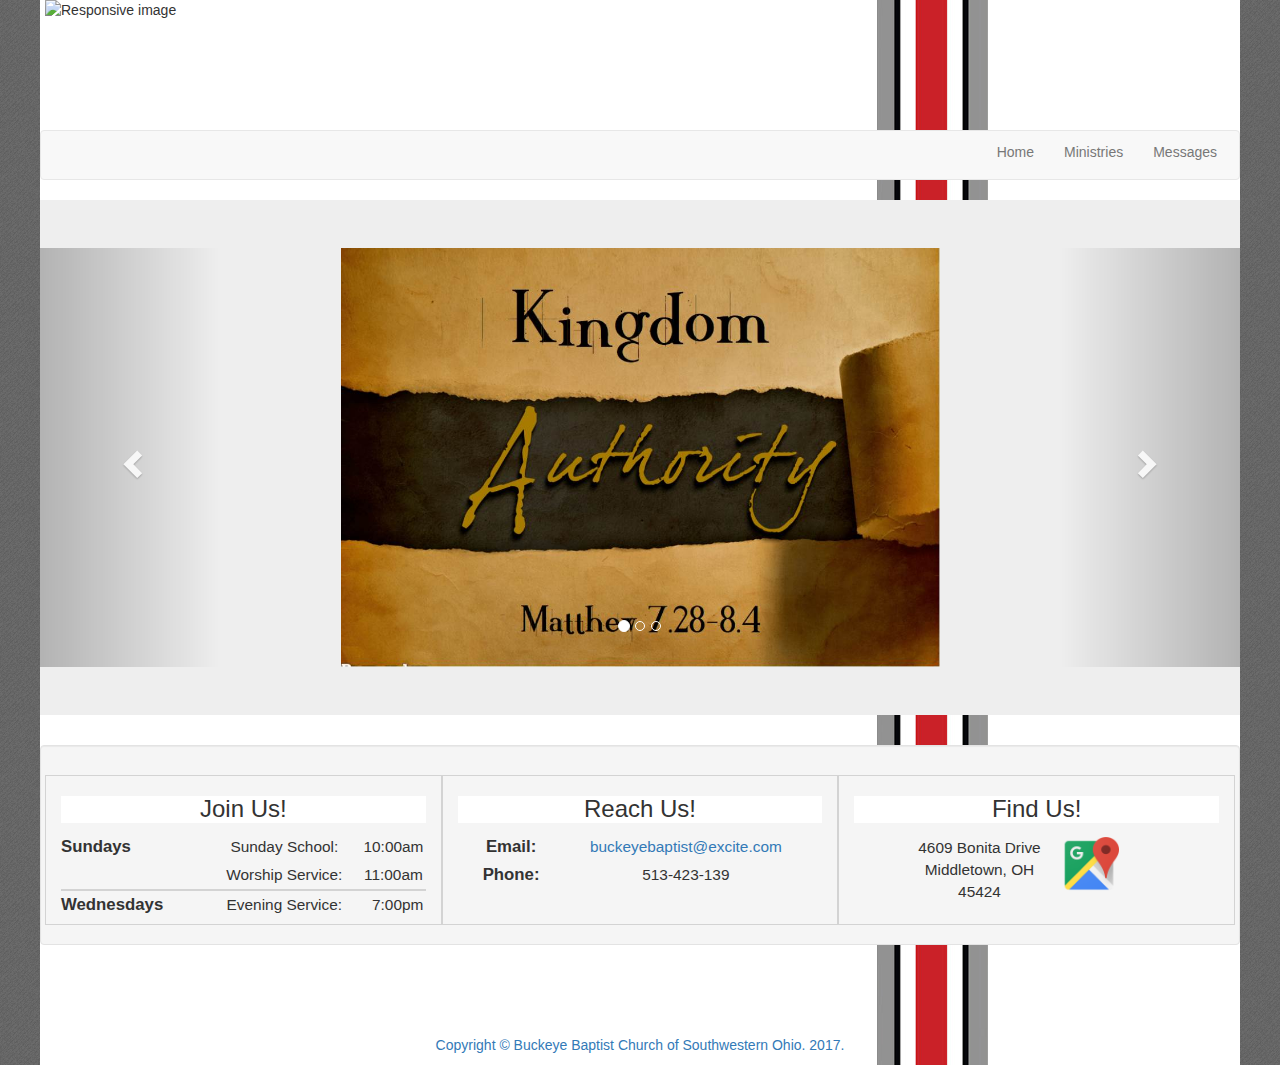
==== Index.html @ 7a881bc0 "First Commit" ====
<!DOCTYPE html>
<html lang="en">
<head>
<meta charset="utf-8">
<meta http-equiv="X-UA-Compatible" content="IE=edge">
<meta name="viewport" content="width=device-width, initial-scale=1">
<title>BuckeyeBC</title>

<!-- Bootstrap -->
<link rel="stylesheet" href="css/bootstrap.css">

<!-- HTML5 shim and Respond.js for IE8 support of HTML5 elements and media queries -->
<!-- WARNING: Respond.js doesn't work if you view the page via file:// -->
<!--[if lt IE 9]>
      <script src="https://oss.maxcdn.com/html5shiv/3.7.2/html5shiv.min.js"></script>
      <script src="https://oss.maxcdn.com/respond/1.4.2/respond.min.js"></script>
    <![endif]-->
</head>
<body>
 <img src="images/logo2.png" style="float" class="img-responsive logo" alt="Responsive image">
	<div style="height:130px"></div>
<nav class="navbar navbar-default">
  <div class="container-fluid"> 
    <!-- Brand and toggle get grouped for better mobile display -->
    <div class="navbar-header">
      <button type="button" class="navbar-toggle collapsed" data-toggle="collapse" data-target="#bs-example-navbar-collapse-1" aria-expanded="false"> <span class="sr-only">Toggle navigation</span> <span class="icon-bar"></span> <span class="icon-bar"></span> <span class="icon-bar"></span> </button>

    <!-- Collect the nav links, forms, and other content for toggling -->
    <div class="collapse navbar-collapse navpos" id="bs-example-navbar-collapse-1">
<ul class="nav navbar-nav navbar-right">
<li><a href="#">Home</a></li>
  <li><a href="#">Ministries</a></li>
  <li><a href="#">Messages</a> </li>
  
        <!--<li class="dropdown"> <a href="#" class="dropdown-toggle" data-toggle="dropdown" role="button" aria-expanded="false" aria-haspopup="true">Dropdown <span class="caret"></span></a>
          <ul class="dropdown-menu">
            <li><a href="#">Action</a> </li>
            <li><a href="#">Another action</a> </li>
            <li><a href="#">Something else here</a> </li>
            <li role="separator" class="divider"></li>
            <li><a href="#">Separated link</a> </li>
          </ul>
        </li>-->
      </ul>
    </div>
    <!-- /.navbar-collapse --> 
  </div>
  <!-- /.container-fluid --> 
</nav>

<!-- HEADER -->
<header>
  <div class="jumbotron">
    <div id="carousel1" class="carousel slide" data-ride="carousel">
      <ol class="carousel-indicators">
        <li data-target="#carousel1" data-slide-to="0" class="active"></li>
        <li data-target="#carousel1" data-slide-to="1"></li>
        <li data-target="#carousel1" data-slide-to="2"></li>
      </ol>
      <div class="carousel-inner" role="listbox">
        <div class="item active"><img src="images/carousel/Picture2.jpg" alt="First slide image" width="599" height="419" class="center-block">
          <div class="carousel-caption">
            <h3>&nbsp;</h3>
            <p>&nbsp;</p>
          </div>
        </div>
        <div class="item"><img src="images/carousel/Picture2.jpg" alt="Second slide image" width="599" height="419" class="center-block">
          <div class="carousel-caption">
            <h3>&nbsp;</h3>
            <p>&nbsp;</p>
          </div>
        </div>
        <div class="item"><img src="images/carousel/Picture2.jpg" alt="Third slide image" width="599" height="419" class="center-block">
          <div class="carousel-caption">
            <h3>&nbsp;</h3>
            <p>&nbsp;</p>
          </div>
        </div>
      </div>
      <a class="left carousel-control" href="#carousel1" role="button" data-slide="prev"><span class="glyphicon glyphicon-chevron-left" aria-hidden="true"></span><span class="sr-only">Previous</span></a><a class="right carousel-control" href="#carousel1" role="button" data-slide="next"><span class="glyphicon glyphicon-chevron-right" aria-hidden="true"></span><span class="sr-only">Next</span></a></div>
</div>
</header>
<!-- / HEADER --> 

<!--  SECTION-1 -->
<section> <!-- /container -->
  
  <div class="container"> </div>
  <!-- / CONTAINER--> 
</section>
<div class="well">
  <p></p>
  <div class="row">
    <div class="col-lg-4 info">
      <aside class="joinus">
        <h3 class="home">Join Us!</h3>
      </aside>
		<table class="joinus">
			<tr class="trstyle">
				<td class="subjline" style="padding-right:3em; text-align:left"><strong>Sundays</strong>
				</td>
				<td >Sunday School:</td>
				<td style="padding-left:1em">10:00am</td>
			</tr>
			<tr class="trstyle joinusbrdr">
				<td></td>
				<td>Worship Service:</td>
				<td style="padding-left:1em">11:00am</td>
			</tr>
			
			<tr class="trstyle">
				<td class="subjline" style="padding-right:3em; text-align:left"><strong>Wednesdays</strong></td>
				<td>Evening Service:</td>
				<td style="padding-left:1em">&nbsp;&nbsp;7:00pm</td>
			</tr>
		</table>	
      
    </div>
    <div class="col-lg-4 info"><aside class="joinus">
      <h3 class="home">Reach Us!</h3>
      <table class="reachus">
			<tr class="trstyle">
				<td class="subjline" style="padding-right:3em;"><strong>Email:</strong>
				</td>
				<td><a href="mailto:buckeyebaptist@excite.com?Subject=Website%20Visitor" target="_top">buckeyebaptist@excite.com</td>
			</tr>
			<tr class="trstyle">
				<td class="subjline" style="padding-right:3em;"><strong>Phone:</strong></td>
				<td>513-423-139</td>
			</tr>
		</table>
    </aside>
    </div>
    <div class="col-lg-4 info"><aside class="joinus">
      <h3 class="home">Find Us!</h3>
		<div style="inline-block; margin:1em;"><p class="findustext">4609 Bonita Drive</br>Middletown, OH</br>45424</p></div>
	  <a href="https://www.google.com/maps/place/Buckeye+Baptist+Church/@39.495762,-84.3493242,19.51z/data=!4m2!3m1!1s0x0000000000000000:0x0aa781e83751a4ed" target="_blank"><img class="mapicon" src="images/gmaps.png" alt="click to map"/>
	</aside>
    </div>
  </div>
</div>

<!-- FOOTER -->

<footer class="text-center">
  <section></section>
  <div class="container">
    <div class="row">
      <div class="col-xs-12">
        <p class="copyright">Copyright © Buckeye Baptist Church of Southwestern Ohio. 2017.</p>
      </div>
    </div>
  </div>
</footer>
<!-- / FOOTER --> 
<!-- jQuery (necessary for Bootstrap's JavaScript plugins) --> 
<script src="js/jquery-1.11.3.min.js"></script> 
<!-- Include all compiled plugins (below), or include individual files as needed --> 
<script src="js/bootstrap.js"></script>
</body>
</html>
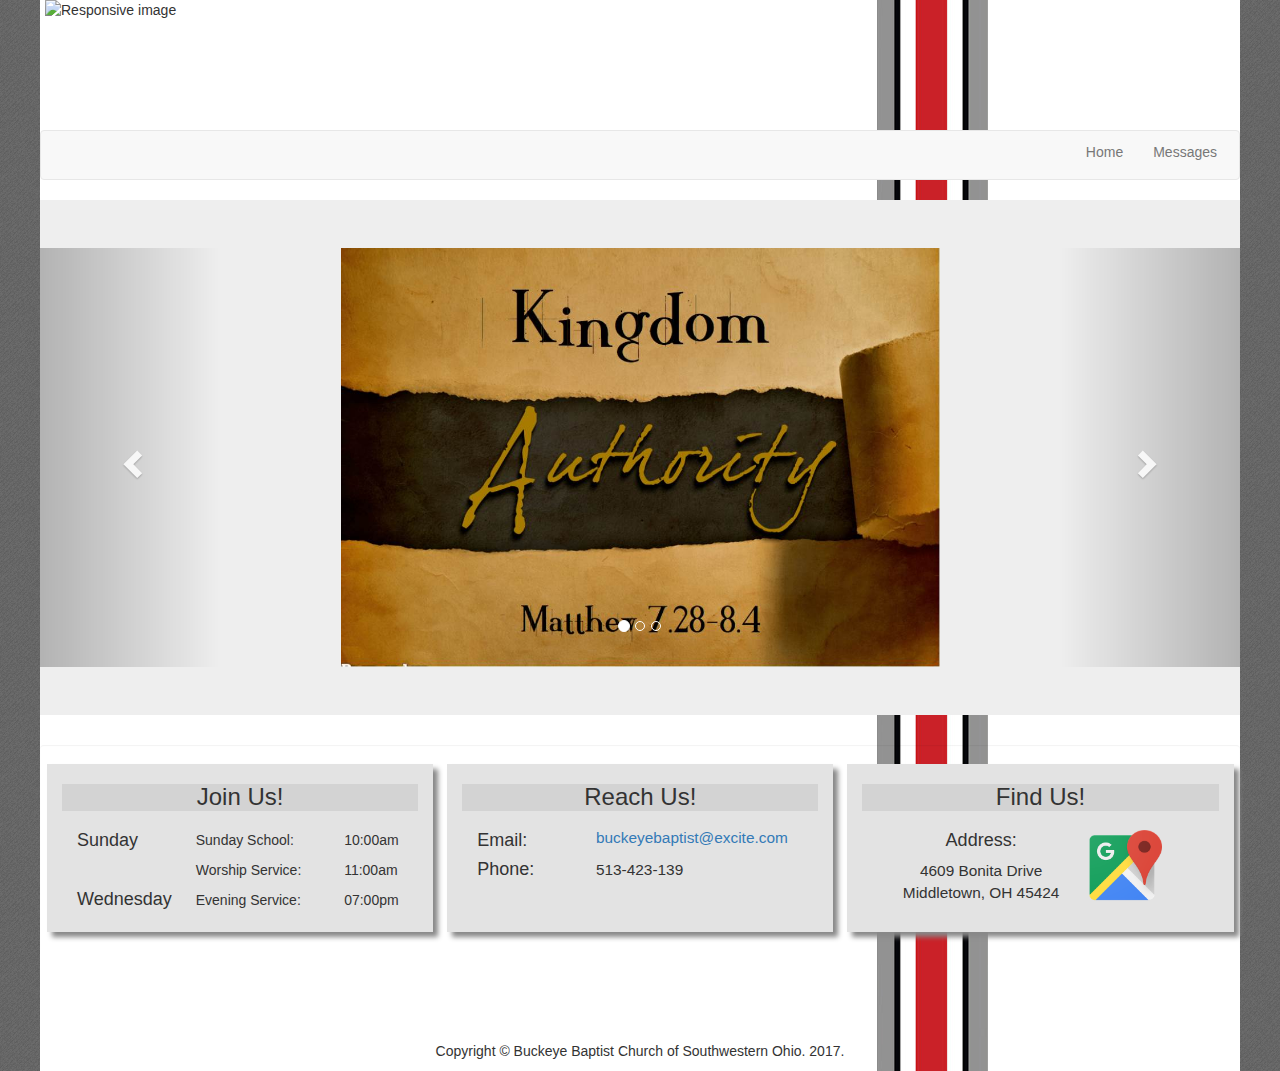
==== commit 6a704d39: "Corrected Case" ====
--- a/Index.html
+++ b/Index.html
@@ -1,4 +1,4 @@
-<!DOCTYPE html>
+﻿<!DOCTYPE html>
 <html lang="en">
 <head>
 <meta charset="utf-8">
@@ -8,7 +8,9 @@
 
 <!-- Bootstrap -->
 <link rel="stylesheet" href="css/bootstrap.css">
-
+<link rel="stylesheet" href="css/site.css">
+<!-- Fonts -->
+<!-- <link href="https://fonts.googleapis.com/css?family=Merriweather" rel="stylesheet"> -->
 <!-- HTML5 shim and Respond.js for IE8 support of HTML5 elements and media queries -->
 <!-- WARNING: Respond.js doesn't work if you view the page via file:// -->
 <!--[if lt IE 9]>
@@ -28,9 +30,8 @@
     <!-- Collect the nav links, forms, and other content for toggling -->
     <div class="collapse navbar-collapse navpos" id="bs-example-navbar-collapse-1">
 <ul class="nav navbar-nav navbar-right">
-<li><a href="#">Home</a></li>
-  <li><a href="#">Ministries</a></li>
-  <li><a href="#">Messages</a> </li>
+<li><a href="/Index.html">Home</a></li>
+<li><a href="/Messages.html">Messages</a> </li>
   
         <!--<li class="dropdown"> <a href="#" class="dropdown-toggle" data-toggle="dropdown" role="button" aria-expanded="false" aria-haspopup="true">Dropdown <span class="caret"></span></a>
           <ul class="dropdown-menu">
@@ -64,16 +65,15 @@
             <p>&nbsp;</p>
           </div>
         </div>
-        <div class="item"><img src="images/carousel/Picture2.jpg" alt="Second slide image" width="599" height="419" class="center-block">
+        <div class="item"><img src="images/carousel/Picture4.jpg" alt="Second slide image" width="599" height="419" class="center-block">
           <div class="carousel-caption">
-            <h3>&nbsp;</h3>
+            <h3></h3>
             <p>&nbsp;</p>
           </div>
         </div>
-        <div class="item"><img src="images/carousel/Picture2.jpg" alt="Third slide image" width="599" height="419" class="center-block">
+        <div class="item"><img src="images/carousel/Picture5.jpg" alt="Third slide image" width="599" height="419" class="center-block">
           <div class="carousel-caption">
-            <h3>&nbsp;</h3>
-            <p>&nbsp;</p>
+            <h3 class="gray" style="color:black">Join Us Wednesday Nights!</h3>
           </div>
         </div>
       </div>
@@ -84,13 +84,117 @@
 
 <!--  SECTION-1 -->
 <section> <!-- /container -->
-  
-  <div class="container"> </div>
-  <!-- / CONTAINER--> 
+ 
+    <!--<div class="container ">
+        <div class="row">
+            <div class="col-lg-4 col-sm-12 text-center">
+                <div class="class-with-pad-home">
+                   
+                        <h3 class="tri-panel">Join Us!</h3>
+                    <table class="joinus">
+                        <tr class="trstyle">
+                            <td class="subjline" style="padding-right:3em; text-align:left">
+                                <strong>Sundays</strong>
+                            </td>
+                            <td>Sunday School:</td>
+                            <td style="padding-left:1em">10:00am</td>
+                        </tr>
+                        <tr class="trstyle joinusbrdr">
+                            <td></td>
+                            <td>Worship Service:</td>
+                            <td style="padding-left:1em">11:00am</td>
+                        </tr>
+
+                        <tr class="trstyle">
+                            <td class="subjline" style="padding-right:3em; text-align:left"><strong>Wednesdays</strong></td>
+                            <td>Evening Service:</td>
+                            <td style="padding-left:1em">&nbsp;&nbsp;7:00pm</td>
+                        </tr>
+                    </table>	
+                </div>
+            </div>
+            <div class="col-lg-4 col-sm-12 text-center">
+                <div class="class-with-pad-home">
+                    <h3 class="tri-panel">Reach Us!</h3>
+                    <table class="reachus">
+                        <tr class="trstyle">
+                            <td class="subjline" style="padding-right:3em;">
+                                <strong>Email:</strong>
+                            </td>
+                            <td><a href="mailto:buckeyebaptist@excite.com?Subject=Website%20Visitor" target="_top">buckeyebaptist@excite.com</td>
+                        </tr>
+                        <tr class="trstyle">
+                            <td class="subjline" style="padding-right:3em;"><strong>Phone:</strong></td>
+                            <td>513-423-139</td>
+                        </tr>
+                    </table>
+                </div>
+            </div>
+            <div class="col-lg-4 col-sm-12 text-center">
+                <div class="class-with-pad-home">
+                    <h3 class="tri-panel">Find Us!</h3>
+                    <div style="inline-block; margin:1em;"><p class="findustext">4609 Bonita Drive</br>Middletown, OH</br>45424</p>
+                    <a href="https://www.google.com/maps/place/Buckeye+Baptist+Church/@39.495762,-84.3493242,19.51z/data=!4m2!3m1!1s0x0000000000000000:0x0aa781e83751a4ed" target="_blank"><img class="mapicon" src="images/gmaps.png" alt="click to map"></a>
+                    </div>
+                </div>
+            </div>
+        </div>
+    </div>
+<div class="container"> </div>-->
+        <!-- / CONTAINER-->
 </section>
 <div class="well">
-  <p></p>
-  <div class="row">
+  
+    
+    <div class="row">
+        <!--1st Panel Join Us-->
+        <div class="col-sm-6 col-md-6 col-lg-4 joinus">
+            <h3 style="background: lightgray; text-align: center">Join Us!</h3>
+            <!--1st column-->
+            <div class="col-xs-4 col-sm-4 col-md-4 col-lg-4">
+                <h4>Sunday</h4>
+                <br />
+                <h4>Wednesday</h4>
+            </div>
+            <!--2nd column-->
+            <div class="col-xs-5 col-sm-5 col-md-4 col-md-5 col-lg-5" style="padding-top: .7em">
+                <p>Sunday School:</p>
+                <p>Worship Service:</p>
+                <p>Evening Service:</p>
+            </div>
+            <!--3rd column-->
+            <div class="col-xs-3 col-sm-3 col-md-4 col-lg-3">
+                <p style="padding-top: .7em;">10:00am</p>
+                <p>11:00am</p>
+                <p>07:00pm</p>
+            </div>
+        </div>
+        <!--2nd Panel Reach Us-->
+        <div class="col-sm-6 col-md-6 col-lg-4 reachus">
+            <h3 style="background: lightgray; text-align: center">Reach Us!</h3>
+            <!--1st column-->
+            <div class="col-xs-4 col-sm-4 col-md-4 col-lg-4">
+                <h4>Email:</h4>
+                
+                <h4>Phone:</h4>
+            </div>
+            <!--2nd column-->
+            <div class="col-xs-8 col-sm-8 col-md-4 col-md-5 col-lg-5" style="padding-top: .7em; font-size:1.1em; margin-top:-4px;">
+                <p><a href="mailto:buckeyebaptist@excite.com?Subject=Website%20Visitor" target="_top">buckeyebaptist@excite.com</a></p>
+                <p>513-423-139</p>
+            </div>
+        </div>
+        <!--3rd Panel -->
+        <div class="col-sm-12 col-md-12 col-lg-4 findus">
+            <h3 style="background: lightgray; text-align: center">Find Us!</h3>
+            <div class="col-xs-6 col-sm-6 col-md-6 col-lg-8 address"><h4 class="text-center">Address:</h4><p class="findustext">4609 Bonita Drive</br>Middletown, OH 45424</p></div>
+            <div class="col-xs-6 col-sm-6 col-md-6 col-lg-4 mapparent" style="margin-top:.7em;" >
+                <a href="https://www.google.com/maps/place/Buckeye+Baptist+Church/@39.495862,-84.3493242,19.51z/data=!4m2!3m1!1s0x0000000000000000:0x0aa881e83851a4ed" target="_blank"><img class="mapicon" src="images/gmaps.png" alt="click to map" /></a>
+            </div>
+        </div>
+    </div>
+</div>
+  <!--<div class="row">
     <div class="col-lg-4 info">
       <aside class="joinus">
         <h3 class="home">Join Us!</h3>
@@ -111,7 +215,7 @@
 			<tr class="trstyle">
 				<td class="subjline" style="padding-right:3em; text-align:left"><strong>Wednesdays</strong></td>
 				<td>Evening Service:</td>
-				<td style="padding-left:1em">&nbsp;&nbsp;7:00pm</td>
+				<td style="padding-left:1em">&nbsp;&nbsp;8:00pm</td>
 			</tr>
 		</table>	
       
@@ -134,7 +238,7 @@
     <div class="col-lg-4 info"><aside class="joinus">
       <h3 class="home">Find Us!</h3>
 		<div style="inline-block; margin:1em;"><p class="findustext">4609 Bonita Drive</br>Middletown, OH</br>45424</p></div>
-	  <a href="https://www.google.com/maps/place/Buckeye+Baptist+Church/@39.495762,-84.3493242,19.51z/data=!4m2!3m1!1s0x0000000000000000:0x0aa781e83751a4ed" target="_blank"><img class="mapicon" src="images/gmaps.png" alt="click to map"/>
+	  <a href="https://www.google.com/maps/place/Buckeye+Baptist+Church/@39.495862,-84.3493242,19.51z/data=!4m2!3m1!1s0x0000000000000000:0x0aa881e83751a4ed" target="_blank"><img class="mapicon" src="images/gmaps.png" alt="click to map"/>
 	</aside>
     </div>
   </div>
--- a/css/site.css
+++ b/css/site.css
@@ -0,0 +1,420 @@
+﻿/* Fonts*/
+@font-face {
+    font-family: 'quinfo';
+    src: url('../fonts/quinfobold.otf'); /* IE9 Compat Modes */
+    src: url('../fonts/quinfo.otf?#iefix') format('embedded-opentype'), /* IE6-IE8 */
+    url('../fonts/quinfo.otf') format('woff'), /* Modern Browsers */
+    url('../fonts/quinfo.otf') format('truetype'), /* Safari, Android, iOS */
+}
+
+/* Custom Classes*/
+
+.logo {
+    width: 315px;
+    margin-left: 5px;
+    position: absolute;
+    z-index: 1;
+}
+
+.navpos {
+    clear: right;
+    float: right;
+    position: absolute;
+    bottom: 0.12em;
+    right: .5em;
+}
+
+.tri-panel {
+    background: none;
+}
+
+body {
+    max-width: 1200px;
+    margin: 0 auto !important;
+    float: none !important;
+    background: url(../images/stripe.png) no-repeat fixed 75% 0%;
+    background-color: white;
+    min-height: 100%;
+}
+
+html {
+    background: rgb(146,146,146) url(../images/debut-dark.png) repeat;
+    height: 100%;
+}
+
+.info {
+    border-width: 1.5px;
+    border-style: solid;
+    min-height: 150px;
+    border-color: lightgray;
+    background-color: #f5f5f5;
+}
+
+.gray {
+    background-color: #eee;
+}
+
+.sunschool {
+    width: 140px;
+    height: 140px;
+    margin-top: 1em;
+    /*border-radius: 100px; */
+    background: url(../images/glyphs.jpg) -25px -585px;
+}
+
+.sunservice {
+    width: 140px;
+    height: 140px;
+    margin-top: 1em;
+    /*border-radius: 100px;*/
+    background: url(../images/glyphs.jpg) -583px -216px;
+}
+
+.wednight {
+    width: 140px;
+    height: 140px;
+    margin-top: 1em;
+    /*border-radius: 100px;*/
+    background: url(../images/glyphs.jpg) -25px -209px;
+}
+
+.copyright {
+    margin-top: 5em;
+}
+
+.joinus {
+    background-color: #e3e3e3;
+    min-height: 168px;
+    box-shadow: 5px 5px 5px #888888;
+}
+
+.reachus {
+    background-color: #e3e3e3;
+    min-height: 168px;
+    box-shadow: 5px 5px 5px #888888;
+}
+
+.findus {
+    background-color: #e3e3e3;
+    min-height: 168px;
+    box-shadow: 5px 5px 5px #888888;
+}
+
+.findustext {
+    text-align: center;
+}
+
+.findustextbold {
+    text-align: center;
+}
+
+.joinusbrdr {
+    border: solid lightgray;
+    border-width: 0 0 2px;
+}
+
+.trstyle {
+    line-height: 2em;
+}
+
+tr td, .findustext {
+    font-size: 1.1em;
+}
+
+.subjline {
+    font-size: 1.2em;
+}
+
+.mapicon {
+    width: 80px;
+    height: 80px;
+    float: right;
+    margin-right: 3em;
+}
+
+.no-border {
+    border: none;
+}
+
+.bottom-marg {
+    margin-bottom: 1em;
+}
+
+.class-with-pad {
+    background: #eee;
+    padding-bottom: 1px;
+    padding-right: 0px;
+    margin-right: -13px;
+    box-shadow: 5px 5px 5px #888888;
+}
+
+.class-with-pad a {
+    color: black;
+}
+
+.class-with-pad-home {
+    background: #eee;
+    padding-bottom: 1px;
+    padding-right: 0px;
+    margin-right: -13px;
+    height: 277px;
+    width: 373px;
+}
+.class-with-pad a:hover {
+    text-decoration: none;
+    background: #dddddd;
+}
+
+.class-with-pad:hover {
+    background: #dddddd;
+}
+
+.featured {
+    background-color: #eee;
+    box-shadow: 5px 5px 5px #888888;
+    position: relative;
+}
+
+.featured h3 {
+    color:black;
+}
+
+
+.featured p {
+    font-size: 1.3em;
+    color:dimgray;
+}
+
+.featured:hover {
+    background: #dddddd;
+}
+
+.tri-panel:hover {
+    background: #dddddd;
+}
+
+p .tri-panel {
+    color: #555
+}
+
+.well {
+    /*background-color: #929292;*/
+    background-color: transparent;
+    border:none;
+}
+
+.btn {
+    border-radius: 5px;
+    max-width: 250px;
+    position: absolute;
+    background-color:green;
+}
+
+.featuredimg {
+    width: 265px;
+    height: 170px;
+    margin-top: 1em;
+}
+
+/*a:hover img {
+    border: 1px solid #777;
+}*/
+
+@media (min-width: 1200px) {
+    .col-lg-6 {
+        width: 49%;
+    }
+    .right-side-col-left-marg {
+        margin-left: 1em;
+    }
+}
+
+
+/*Messages Page */
+@media (max-width: 1199px) {
+    .col-lg-4 {
+        margin-bottom: 0.9em;
+    }
+
+    .right-side-col-left-marg {
+        margin-left: 1em;
+    }
+}
+
+@media (max-width: 1199px) {
+    .right-side-col-left-marg {
+        margin-left: 0;
+    }
+}
+
+@media (max-width: 1199px) {
+    .reachus {
+        min-height: 168px;
+    }
+}
+
+/*Index Page Media Queries */
+
+@media (min-width: 1200px) {
+    .col-lg-4.joinus, .col-lg-4.reachus, .col-lg-4.findus {
+        width: 32.4%;
+    }
+
+    .joinus, .reachus {
+        margin-right: 1em;
+    }
+
+    .joinus{
+        margin-left:3px;
+    }
+    
+    .featured .btn {
+        left: 0px;
+        top: 138px;
+    }
+}
+
+@media (min-width: 768px) and (max-width: 1199px) {
+    .col-sm-6.joinus, .col-sm-6.reachus, .col-md-6.joinus, .col-md-6.reachus {
+        width: 48.5%;
+    }
+
+    .joinus {
+        font-size: 1.1em;
+        margin-right: 1em;
+    }
+
+    .joinus {
+        margin-left: 0.5%;
+    }
+    .reachus {
+        font-size: 1.1em;
+    }
+    .findus {
+        margin-left: 6px;    
+    }
+    .mapicon {
+        margin: 0 auto;
+        
+    }
+    .address {
+        padding-left: 15em;
+    }
+   .mapparent {
+        padding-right: 20em;
+    }
+   .col-md-12 {
+       width: 98.4%;
+   }
+   .featuredimg {
+       margin-top: 2em;
+       margin-left: 2em;
+   }
+}
+
+@media (max-width: 812px) {
+
+    .joinus {
+        font-size: 1.0em;
+    }
+
+    .joinus {
+        margin-left: 0.5%;
+    }
+
+    .findus {
+    }
+
+    .reachus {
+        font-size: 1.1em;
+        --max-height: 140px;
+    }
+
+    .mapicon {
+    }
+
+    .address {
+    }
+
+    .mapparent {
+    }
+}
+
+@media (min-width: 768px) and (max-width: 991px) {
+    .featuredimg {
+        margin-left: -3em;
+    }
+}
+
+@media (max-width: 768px) {
+
+    .joinus {
+        font-size: 1.1em;
+    }
+
+    .joinus {
+        margin-left: 0.2%;
+    }
+    .joinus h3 {
+        margin-top: 0px;
+    }
+
+    div .findus {
+        margin-bottom: 0px;
+    }
+
+    .findus {
+    }
+    .reachus {
+        font-size: 1.1em;
+        --max-height: 140px;
+    }
+    .mapicon {
+        
+    }
+
+    .address {
+        
+    }
+
+    .mapparent {
+        
+    }
+
+    .featuredimg {
+        margin-left: 5em;
+    }
+
+}
+
+
+
+
+@media (max-width: 420px) {
+
+    .joinus {
+        font-size: 1.0em;
+        height: 177px;
+    }
+
+    .joinus {
+        margin-left: 0.5%;
+    }
+
+    .findus {
+    }
+
+    .reachus {
+        font-size: 1.0em;
+        min-height: 140px;
+    }
+
+    .mapicon {
+    }
+
+    .address {
+    }
+
+    .mapparent {
+    }
+}
